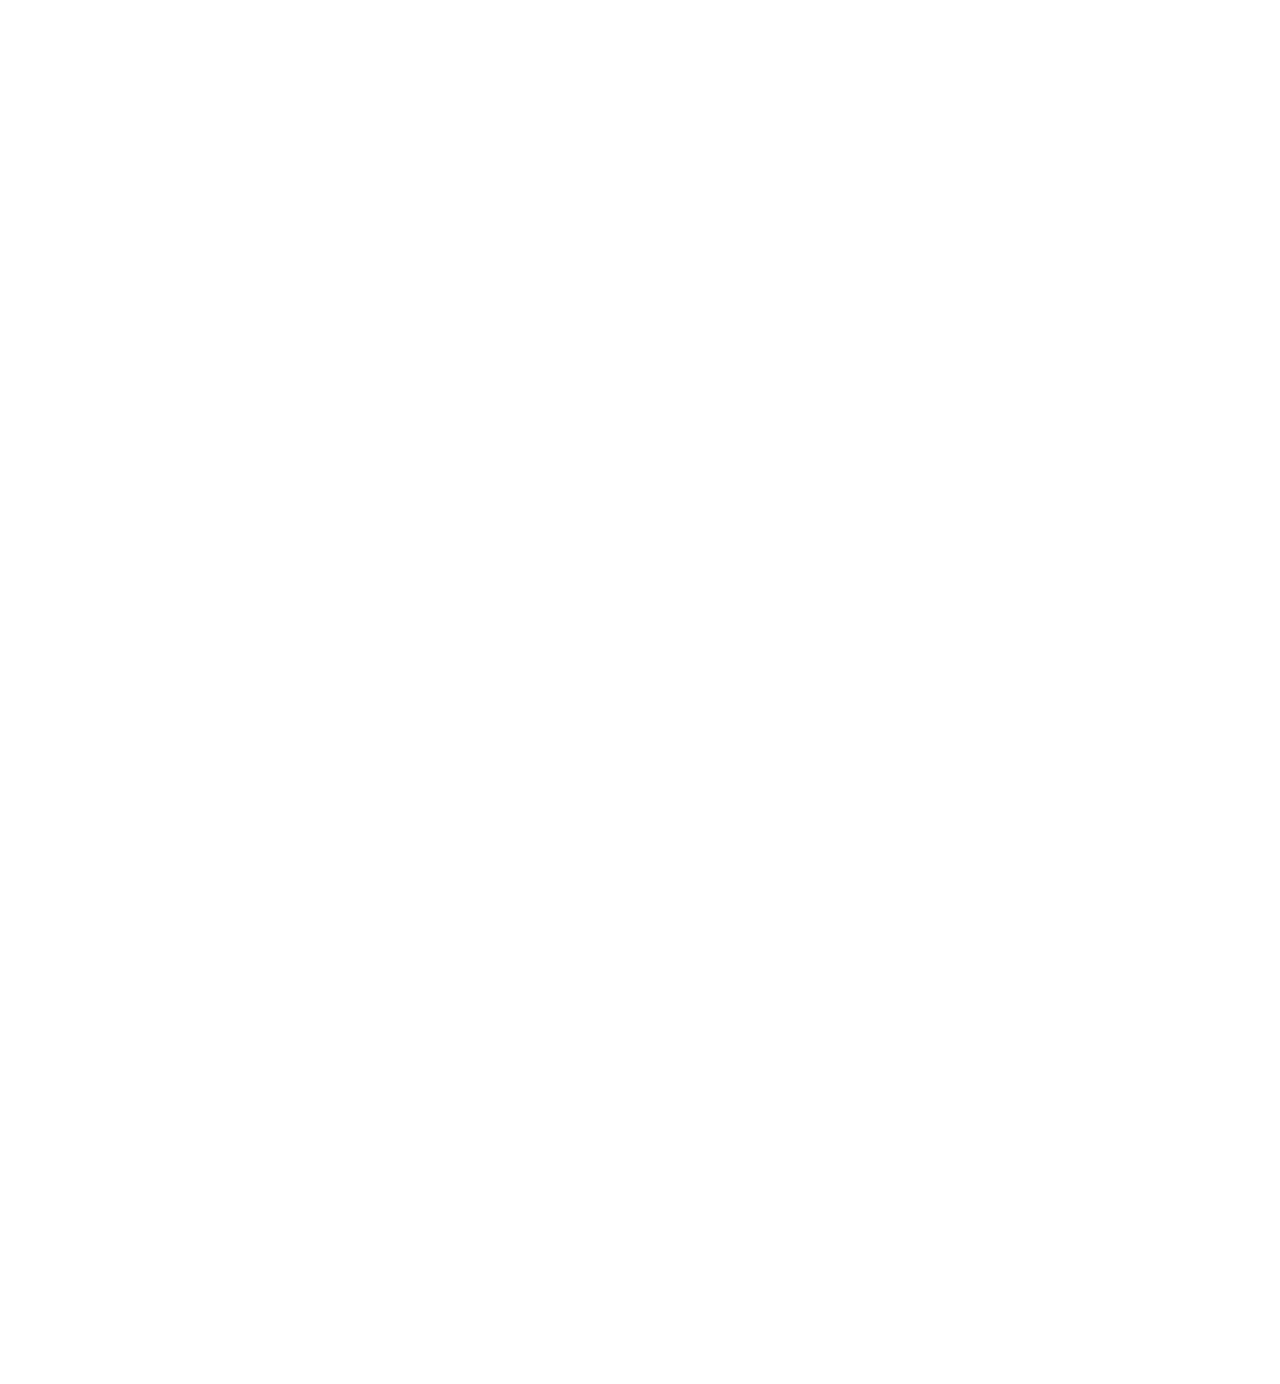
==== hbo.html @ f067492e "Add files via upload" ====
<!doctype html>
<html lang="ja">
  <head>
    <!-- Required meta tags -->
    <meta charset="utf-8">
    <meta name="viewport" content="width=device-width, initial-scale=1, shrink-to-fit=no">

    <!-- Bootstrap CSS -->
    <link rel="stylesheet" href="https://stackpath.bootstrapcdn.com/bootstrap/4.3.1/css/bootstrap.min.css" integrity="sha384-ggOyR0iXCbMQv3Xipma34MD+dH/1fQ784/j6cY/iJTQUOhcWr7x9JvoRxT2MZw1T" crossorigin="anonymous">

    <title>CHOUXWORLD</title>
    <link rel="icon" href="/favicon.ico">
    <link rel="apple-touch-icon" sizes="180x180" href="/apple-touch-icon.png">
    <link href="./css/norm.css" rel="stylesheet">
    <link href="./css/styles.css" rel="stylesheet">
    <link href="https://cdnjs.cloudflare.com/ajax/libs/lightbox2/2.7.1/css/lightbox.css" rel="stylesheet">
    <script src="https://kit.fontawesome.com/3a2c270be1.js" crossorigin="anonymous"></script>
    <script src="https://ajax.googleapis.com/ajax/libs/jquery/3.4.1/jquery.min.js"></script>
    <script src="https://cdnjs.cloudflare.com/ajax/libs/lightbox2/2.7.1/js/lightbox.min.js" type="text/javascript"></script>

  </head>
  <body>

    <div class="container">
      <div class="">
          <img id="collapsar" src="./img/chouxprism.png" alt="CHOUXPRISM" width="40" height="auto" class="prism rum">
      </div>

      <div class="row">
        <div class="col"></div>

        <div class="col headerArea pleaseCenterMe">

          <a href="./index.html">
            <span id="wakuLogotype" class="logotype">CHOUXWORLD</span>
          </a>
        </div>

        <div class="col right headerArea">

        </div>
      </div>
    </div>

    <main role="main" class="container">
      <div class="row">
        <div class="col colL left headerArea">
          <a href="./about.html">
            <span id="wakuAbout" class="wakuDiscr">ABOUT</span>
          </a>
        </div>
        <div class="col colR right headerArea">
          <span style="font-size: 1.5rem;">
          <a href="https://soundcloud.com/chouxworld" target=”_blank”>
            <i id="icon1" class="fab fa-soundcloud"></i
          </a>
          <a href="https://twitter.com/chouxthought" target=”_blank”>
            <i id="icon2" class="fab fa-twitter-square"></i>
          </a>
          <a href="https://www.youtube.com/channel/UCXD09W2YRcilT2KSE5DwdCQ" target=”_blank”>
            <i id="icon3" class="fab fa-youtube-square"></i>
          </a>
          <a href="https://www.nicovideo.jp/mylist/66449482" target=”_blank”>
            <svg id="nicoIcon" type="image/svg+xml" data="./img/nicoicon.svg" alt="NICONICO" width="24" height="24" class="niconico" version="1.1" id="レイヤー_1" focusable="false"
	           xmlns="http://www.w3.org/2000/svg" xmlns:xlink="http://www.w3.org/1999/xlink" x="0px" y="0px" viewBox="0 0 448 512"
	            style="enable-background:new 0 0 448 512;" xml:space="preserve">
              <g>
              </g>
              <path d="M400,32H48C21.5,32,0,53.5,0,80v352c0,26.5,21.5,48,48,48h352c26.5,0,48-21.5,48-48V80C448,53.5,426.5,32,400,32z
              	 M342,377.8c-9.1-0.5-18.2,0-27.4-0.2c-2.6,0-4.2,0.7-5.5,3c-4.3,7.2-8.8,14.2-13.2,21.3c-4.5,7.3-9.1,7.3-13.6,0.2
              	c-4.3-6.9-8.8-13.8-12.9-20.9c-1.5-2.5-3.1-3.6-6.1-3.6c-27.1,0.1-54.1,0.1-81.2,0c-2.8,0-4.4,0.8-5.9,3.2
              	c-4.5,7.4-9.2,14.7-13.8,22c-4,6.2-8.7,6.2-12.6,0c-4.5-7.2-9.1-14.4-13.4-21.7c-1.5-2.5-3.1-3.6-6.2-3.5c-8.7,0.2-17.3,0.2-26,0
              	c-14.9-0.2-25.8-11.1-25.9-26c-0.1-50.7-0.1-101.4,0-152.1c0-14.9,11.1-25.9,26-25.9c30.1-0.1,60.2,0,90.3-0.7h5.4
              	c-18.6-18.2-36.8-36.7-55-55.1c4.6-4.5,9-8.8,13.6-13.2c21.2,21.4,42.6,43.1,64.4,65.2c22.4-22.9,43.8-44.8,65.1-66.5
              	c5.6,5.8,10,10.2,14.2,14.5c-17.8,17.9-36.1,36.3-54.4,54.7c0.1,0.4,0.3,0.9,0.4,1.4h5.1c29.2-0.1,58.4-0.1,87.6-0.1
              	c18.9,0,29.1,10.1,29.1,28.9c0,48.9-0.3,97.7,0.2,146.6C370.6,365.6,358.8,378.8,342,377.8z"/>
              </svg>

          </a>
          </span>
        </div>
      </div>

        <div class="whiteSpace10"></div>


        <div class="row">
          <div class="col-xs-12 col-lg-6 colL">
            <div class="">
              <div class="head">CHOUX | HEART BEAT ORBIT</div>
              <a href="./img/hbo.png" data-lightbox="group">
                <img src="./img/hbo.png" alt="HBO" class="imgSize">
              </a>
            </div>
            <div class="whiteSpace10"></div>
            <div class="discr">
              <a href="https://www.nicovideo.jp/watch/sm36407597" target=”_blank”>
                <span id="bld01" class="bld">NICONICODOUGA</span>
              </a> |
              <a href="https://youtu.be/nW8dpS3lvpE" target=”_blank”>
                <span id="bld02" class="bld">YOUTUBE</span>
              </a>
            </div>
            <div class="discr">MUSIC & MASTERING BY CHOUX</div>

            <div class="discr">ADDITIONAL ARRANGED BY
              <a href="https://twitter.com/r_0_UMA" target=”_blank”>
                <span id="bld03" class="bld">RAY_OH</span>
              </a>
            </div>
            <div class="discr">ILLUSTRATION BY
              <a href="https://twitter.com/dksg4" target=”_blank”>
                <span id="bld04" class="bld">TS</span>
              </a>
              </div>
            <!-- <div class="discr">BUY >>>
              <a href="https://rento1230music.booth.pm/" target=”_blank”>
                <span id="bld03" class="bld">ADMR RCRDS</span>
              </a>
            </div> -->
            <div class="mobileLine">
              <div class="whiteSpace20"></div>
              <!-- <div class="blackSpace2"></div>
              <div class="whiteSpace20"></div> -->
            </div>
          </div>
          <div class="col-xs-12 col-lg-6 colR fadein">
            <div id="wakuLyric" class="lyricText">
              <div class="lyricHead">CHOUX | HEART BEAT ORBIT</div>
              <div class="discr">COMPOSE & ARRANGE & LYRIC BY CHOUX</div>
              </br>
              </br>
              TITLE</br>
              CHOUX 1ST E.P. | HEART BEAT ORBIT Feat. UNA OTOMACHI</br></br>
              CIRCLE</br>
              CHOUXWORLD</br></br>
              REMIXER</br>
              Ray_oh</br></br>
              COVER ARTWORK</br>
              ts</br></br>
              SPECIFICATION</br>
              CD | 7 Tracks 紙ジャケ仕様</br></br>
              RELEASE DATE</br>
              2021/04/25 春M3 @東京流通センター</br></br>
              BOOTH</br>
              第一展示場 L-18 CHOUXWORLD</br></br>
              PRICE</br>
              1500 JPY (at Event)</br></br>
              <iframe width="100%" height="300" scrolling="no" frameborder="no" allow="autoplay" src="https://w.soundcloud.com/player/?url=https%3A//api.soundcloud.com/tracks/1031849152%3Fsecret_token%3Ds-jGyJjnvhgpN&color=%23ffd600&auto_play=false&hide_related=false&show_comments=true&show_user=true&show_reposts=false&show_teaser=true&visual=true"></iframe><div style="font-size: 10px; color: #cccccc;line-break: anywhere;word-break: normal;overflow: hidden;white-space: nowrap;text-overflow: ellipsis; font-family: Interstate,Lucida Grande,Lucida Sans Unicode,Lucida Sans,Garuda,Verdana,Tahoma,sans-serif;font-weight: 100;"><a href="https://soundcloud.com/chouxworld" title="CHOUX" target="_blank" style="color: #cccccc; text-decoration: none;">CHOUX</a> · <a href="https://soundcloud.com/chouxworld/heart-beat-orbit-xfd/s-jGyJjnvhgpN" title="HEART BEAT ORBIT XFD" target="_blank" style="color: #cccccc; text-decoration: none;">HEART BEAT ORBIT XFD</a></div>
            </div>
            <div class="whiteSpace10"></div>
            <div class="mobileLine">
              <div class="whiteSpace20"></div>
              <!-- <div class="blackSpace2"></div>
              <div class="whiteSpace20"></div> -->
            </div>
          </div>

        </div>


        <div class="whiteSpace40"></div>





        <div class="whiteSpace20"></div>
        <div class="copyright">© CHOUX</div>
        <div class="whiteSpace40"></div>
        <div class="whiteSpace20"></div>



    </main>


    <div id="page_top">
      <a href="#">
        <i id="topIcon" class="fas fa-caret-up fa-2x"></i>
      </a>
    </div>

    <!-- Optional JavaScript -->

    <!-- jQuery first, then Popper.js, then Bootstrap JS -->

    <script src="https://cdnjs.cloudflare.com/ajax/libs/popper.js/1.14.7/umd/popper.min.js" integrity="sha384-UO2eT0CpHqdSJQ6hJty5KVphtPhzWj9WO1clHTMGa3JDZwrnQq4sF86dIHNDz0W1" crossorigin="anonymous"></script>
    <script src="https://stackpath.bootstrapcdn.com/bootstrap/4.3.1/js/bootstrap.min.js" integrity="sha384-JjSmVgyd0p3pXB1rRibZUAYoIIy6OrQ6VrjIEaFf/nJGzIxFDsf4x0xIM+B07jRM" crossorigin="anonymous"></script>
    <script type="text/javascript" src="./js/scriptHbo.js"></script>

  </body>
</html>
---- css/norm.css ----
/*! normalize.css v8.0.1 | MIT License | github.com/necolas/normalize.css */

/* Document
   ========================================================================== */

/**
 * 1. Correct the line height in all browsers.
 * 2. Prevent adjustments of font size after orientation changes in iOS.
 */

html {
  line-height: 1.15; /* 1 */
  -webkit-text-size-adjust: 100%; /* 2 */
}

/* Sections
   ========================================================================== */

/**
 * Remove the margin in all browsers.
 */

body {
  margin: 0;
}

/**
 * Render the `main` element consistently in IE.
 */

main {
  display: block;
}

/**
 * Correct the font size and margin on `h1` elements within `section` and
 * `article` contexts in Chrome, Firefox, and Safari.
 */

h1 {
  font-size: 2em;
  margin: 0.67em 0;
}

/* Grouping content
   ========================================================================== */

/**
 * 1. Add the correct box sizing in Firefox.
 * 2. Show the overflow in Edge and IE.
 */

hr {
  box-sizing: content-box; /* 1 */
  height: 0; /* 1 */
  overflow: visible; /* 2 */
}

/**
 * 1. Correct the inheritance and scaling of font size in all browsers.
 * 2. Correct the odd `em` font sizing in all browsers.
 */

pre {
  font-family: monospace, monospace; /* 1 */
  font-size: 1em; /* 2 */
}

/* Text-level semantics
   ========================================================================== */

/**
 * Remove the gray background on active links in IE 10.
 */

a {
  background-color: transparent;
}

/**
 * 1. Remove the bottom border in Chrome 57-
 * 2. Add the correct text decoration in Chrome, Edge, IE, Opera, and Safari.
 */

abbr[title] {
  border-bottom: none; /* 1 */
  text-decoration: underline; /* 2 */
  text-decoration: underline dotted; /* 2 */
}

/**
 * Add the correct font weight in Chrome, Edge, and Safari.
 */

b,
strong {
  font-weight: bolder;
}

/**
 * 1. Correct the inheritance and scaling of font size in all browsers.
 * 2. Correct the odd `em` font sizing in all browsers.
 */

code,
kbd,
samp {
  font-family: monospace, monospace; /* 1 */
  font-size: 1em; /* 2 */
}

/**
 * Add the correct font size in all browsers.
 */

small {
  font-size: 80%;
}

/**
 * Prevent `sub` and `sup` elements from affecting the line height in
 * all browsers.
 */

sub,
sup {
  font-size: 75%;
  line-height: 0;
  position: relative;
  vertical-align: baseline;
}

sub {
  bottom: -0.25em;
}

sup {
  top: -0.5em;
}

/* Embedded content
   ========================================================================== */

/**
 * Remove the border on images inside links in IE 10.
 */

img {
  border-style: none;
}

/* Forms
   ========================================================================== */

/**
 * 1. Change the font styles in all browsers.
 * 2. Remove the margin in Firefox and Safari.
 */

button,
input,
optgroup,
select,
textarea {
  font-family: inherit; /* 1 */
  font-size: 100%; /* 1 */
  line-height: 1.15; /* 1 */
  margin: 0; /* 2 */
}

/**
 * Show the overflow in IE.
 * 1. Show the overflow in Edge.
 */

button,
input { /* 1 */
  overflow: visible;
}

/**
 * Remove the inheritance of text transform in Edge, Firefox, and IE.
 * 1. Remove the inheritance of text transform in Firefox.
 */

button,
select { /* 1 */
  text-transform: none;
}

/**
 * Correct the inability to style clickable types in iOS and Safari.
 */

button,
[type="button"],
[type="reset"],
[type="submit"] {
  -webkit-appearance: button;
}

/**
 * Remove the inner border and padding in Firefox.
 */

button::-moz-focus-inner,
[type="button"]::-moz-focus-inner,
[type="reset"]::-moz-focus-inner,
[type="submit"]::-moz-focus-inner {
  border-style: none;
  padding: 0;
}

/**
 * Restore the focus styles unset by the previous rule.
 */

button:-moz-focusring,
[type="button"]:-moz-focusring,
[type="reset"]:-moz-focusring,
[type="submit"]:-moz-focusring {
  outline: 1px dotted ButtonText;
}

/**
 * Correct the padding in Firefox.
 */

fieldset {
  padding: 0.35em 0.75em 0.625em;
}

/**
 * 1. Correct the text wrapping in Edge and IE.
 * 2. Correct the color inheritance from `fieldset` elements in IE.
 * 3. Remove the padding so developers are not caught out when they zero out
 *    `fieldset` elements in all browsers.
 */

legend {
  box-sizing: border-box; /* 1 */
  color: inherit; /* 2 */
  display: table; /* 1 */
  max-width: 100%; /* 1 */
  padding: 0; /* 3 */
  white-space: normal; /* 1 */
}

/**
 * Add the correct vertical alignment in Chrome, Firefox, and Opera.
 */

progress {
  vertical-align: baseline;
}

/**
 * Remove the default vertical scrollbar in IE 10+.
 */

textarea {
  overflow: auto;
}

/**
 * 1. Add the correct box sizing in IE 10.
 * 2. Remove the padding in IE 10.
 */

[type="checkbox"],
[type="radio"] {
  box-sizing: border-box; /* 1 */
  padding: 0; /* 2 */
}

/**
 * Correct the cursor style of increment and decrement buttons in Chrome.
 */

[type="number"]::-webkit-inner-spin-button,
[type="number"]::-webkit-outer-spin-button {
  height: auto;
}

/**
 * 1. Correct the odd appearance in Chrome and Safari.
 * 2. Correct the outline style in Safari.
 */

[type="search"] {
  -webkit-appearance: textfield; /* 1 */
  outline-offset: -2px; /* 2 */
}

/**
 * Remove the inner padding in Chrome and Safari on macOS.
 */

[type="search"]::-webkit-search-decoration {
  -webkit-appearance: none;
}

/**
 * 1. Correct the inability to style clickable types in iOS and Safari.
 * 2. Change font properties to `inherit` in Safari.
 */

::-webkit-file-upload-button {
  -webkit-appearance: button; /* 1 */
  font: inherit; /* 2 */
}

/* Interactive
   ========================================================================== */

/*
 * Add the correct display in Edge, IE 10+, and Firefox.
 */

details {
  display: block;
}

/*
 * Add the correct display in all browsers.
 */

summary {
  display: list-item;
}

/* Misc
   ========================================================================== */

/**
 * Add the correct display in IE 10+.
 */

template {
  display: none;
}

/**
 * Add the correct display in IE 10.
 */

[hidden] {
  display: none;
}
---- css/styles.css ----
html {
  visibility: hidden;
}
html.wf-active {
  visibility: visible;
}
.pleaseCenterMe {
  text-align:center;
  font-family: 'Sen', sans-serif;
  font-weight: 700;
  height: 20px;
}
.logotype {
  font-family: 'Sen', sans-serif;
  font-weight: 700;
  letter-spacing: 0.22em;
  padding: 5px 10px 5px 10px;
}
.logotype:hover {
  color: white !important;
  background-color: black;
  transition: all 0.2s !important;
}

.prism{
  margin-top: 20px;
  position: relative;
  bottom: -25px;
}
#wakuAbout{
  border: 2px solid #000;
  position: relative;
  top: 5px;
}
#wakuLogotype{
  border: 2px solid #000;
  position: relative;
  top: 5px;
}
.wakuDiscr{
  font-family: 'Sen', sans-serif;
  text-align: left;
  font-size: 0.7rem;
  letter-spacing: 0.08em;
  font-weight: 700;
  padding: 2px 6px 2px 6px;
}
.wakuDiscr:hover{
  color: white !important;
  background-color: black;
  transition: all 0.2s !important;
}
.aboutText{
  border: 2px solid #000;
  position: relative;
  top: 5px;
  font-family: dnp-shuei-mgothic-std, sans-serif;
  font-weight: 600;
  font-style: normal;
  font-size: 0.7rem;
  padding: 50px 50px 50px 50px;
  letter-spacing: 0.08em;
  line-height: 3;
}
.lyricText{
  text-align: left;
  border: 2px solid #000;
  position: relative;
  top: 24px;
  font-family: dnp-shuei-mgothic-std, sans-serif;
  font-weight: 600;
  font-style: normal;
  font-size: 0.6rem;
  padding: 50px 80px 50px 80px;
  letter-spacing: 0.08em;
  line-height: 2;
}
.head{
  font-family: 'Sen', sans-serif;
  text-align: left;
  font-size: 0.8rem;
  letter-spacing: 0.08em;
  margin-bottom: 5px;

}
.lyricHead{
  font-family: dnp-shuei-mgothic-std, sans-serif;
  font-weight: 600;
  font-style: normal;
  font-size: 0.8rem;
}
.niconico{
  position: relative;
  bottom: 3px;
}
.discr{
  font-family: 'Sen', sans-serif;
  text-align: left;
  font-size: 0.6rem;
  letter-spacing: 0.08em;
  font-weight: 400;
}
.copyright{
  font-family: 'Sen', sans-serif;
  font-size: 0.8rem;
  letter-spacing: 0.08em;
  margin-bottom: 20px;
}
.trim {
    overflow: hidden;
    height: 250px;
    position: relative;
}
.container{
  text-align: center;
 }
.imgSize{
  width: 100%;
}
.whiteSpace10{
  height:10px;
}
.whiteSpace20{
  height:20px;
}
.whiteSpace40{
  height: 40px;
}
.whiteSpace60{
  height: 60px;
}
.blackSpace2{
  height: 2px;
  background-color: #000;
}

.headerArea{
  margin-top: 50px;
}
.right{
text-align: right;
}
.left{
text-align: left;
}
.col{
padding: 0px;
}
.col-lg-4{
padding: 0px;
}
.col-xs-12{
padding: 0px;
}
.row{
padding: 0px;
margin: 0px;
}
.colL{
padding-right: 10px;
}
.colC{
padding-right: 5px;
padding-left: 5px;
}
.colR{
padding-left: 10px;
}

#page_top {
    color: #000;
    position: fixed;
    bottom: 30px;
    right: 20px;
}
#page_top a {
    text-align: center;
    text-decoration: none;
    padding: 10px 10px;
}
#page_top a:hover {
    text-decoration: none;
}

a {
  color: black;
  text-decoration: none;
}

a:hover {
  color: black;
  text-decoration: none;
}


.mobileLine{
  visibility: hidden;
}
.bld{
  color: white;
  background-color: black;
}
.rum{
}

.rum:hover{
	animation: rumble 0.12s linear infinite;
}

@keyframes rumble{
	0%	{transform:rotate(0deg)	translate(0,0);}
	12.5%	{transform:rotate(0.4deg)	translate(2px,-2px);}
	25%	{transform:rotate(0.8deg)	translate(0px,1px);}
	37.5%	{transform:rotate(0.4deg)	translate(-2px,0);}
	50%	{transform:rotate(0deg)	translate(0,0);}
	62.5%	{transform:rotate(-0.4deg)	translate(2px,0);}
	75%	{transform:rotate(-0.8deg)	translate(0,2px);}
	87.5%	{transform:rotate(-0.4deg)	translate(-2px,-2px);}
	100%	{transform:rotate(0deg)	translate(0,0);}
}
@media (max-width: 992.98px) {

  .container{
    width: 100%;
    margin: auto;
    padding: 0px;
    text-align: center;
   }
   .colL{
   padding-right: 10px;
   padding-left: 10px;
   }
   .colC{
   padding-right: 10px;
   padding-left: 10px;
   }
   .colR{
   padding-right: 10px;
   padding-left: 10px;
   }
   .mobileLine{
   visibility: visible;
   }
   .whiteSpace40{
     height: 0px;
   }
   .fadein {
     opacity : 0;
     transition: all 1s;
   }
   .col{
   padding-right: 10px;
   padding-left: 10px;
   }
   .lyricText{
   text-align: left;
   border: 2px solid #000;
   position: relative;
   top: 24px;
   font-family: dnp-shuei-mgothic-std, sans-serif;
   font-weight: 600;
   font-style: normal;
   font-size: 0.6rem;
   padding: 40px 40px 40px 40px;
   letter-spacing: 0.08em;
   line-height: 2;
   }
}
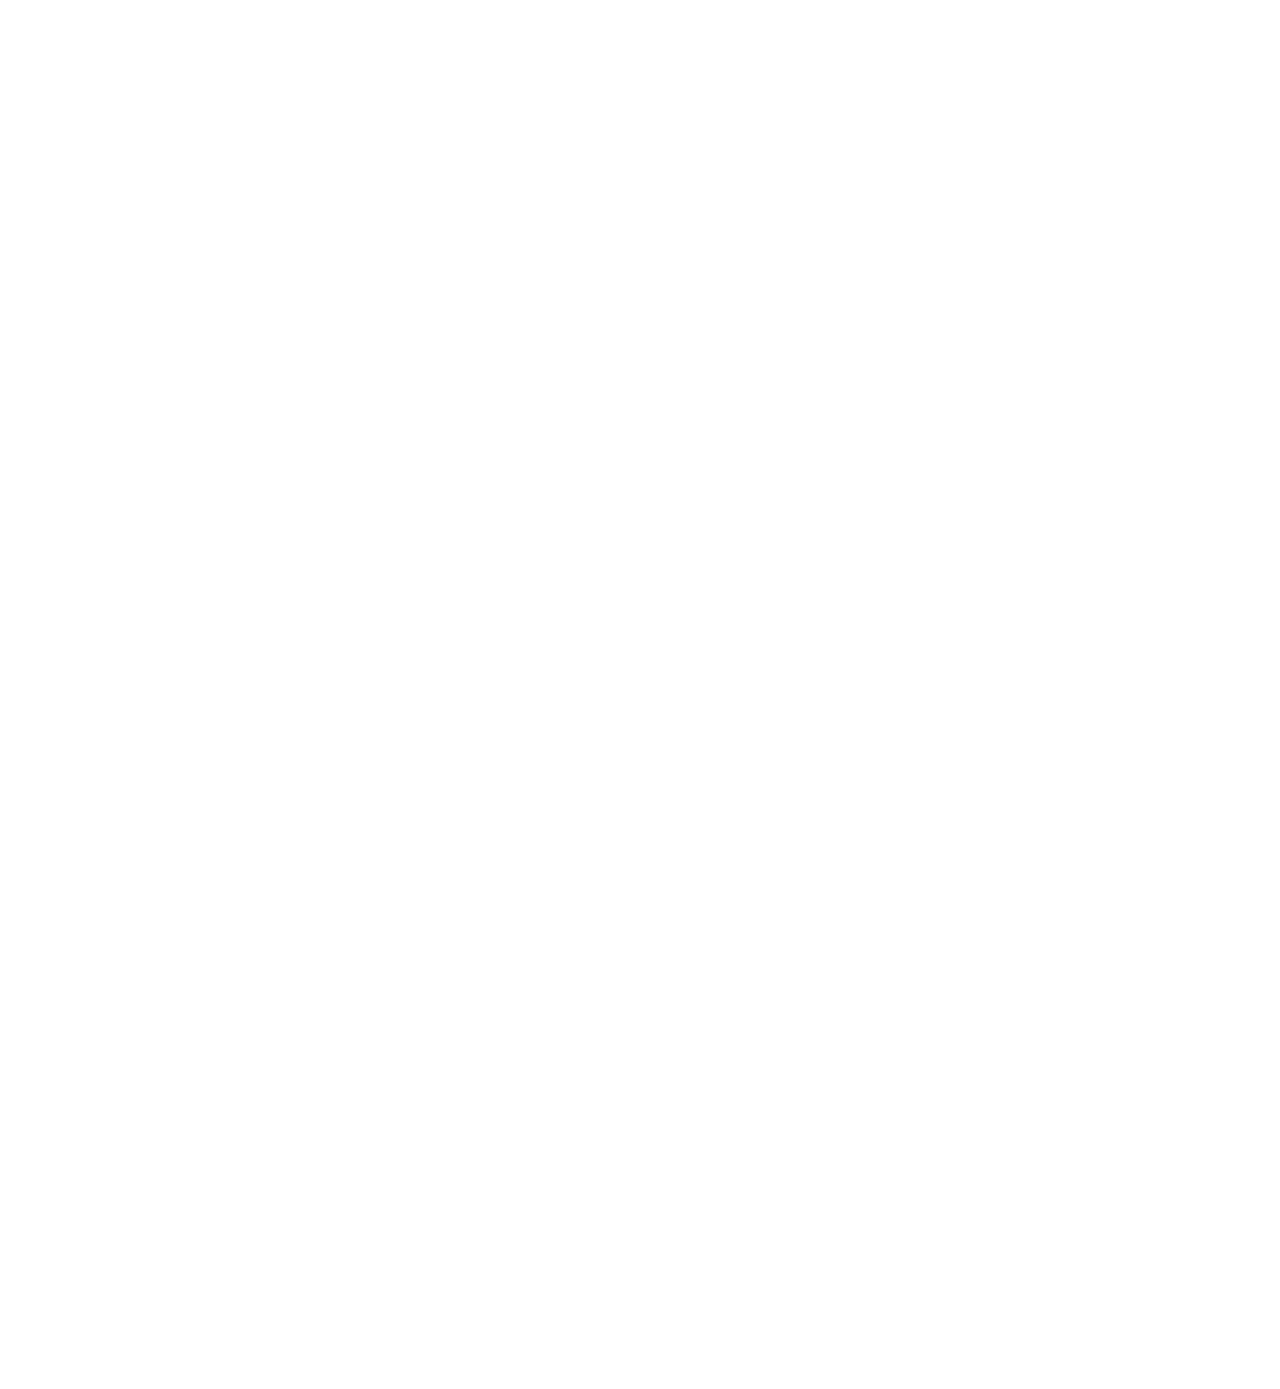
==== commit 39abc7cb: "Add files via upload" ====
--- a/hbo.html
+++ b/hbo.html
@@ -94,7 +94,7 @@
             </div>
             <div class="whiteSpace10"></div>
             <div class="discr">
-              <a href="https://www.nicovideo.jp/watch/sm36407597" target=”_blank”>
+              <a href="https://www.nicovideo.jp/watch/sm38600334" target=”_blank”>
                 <span id="bld01" class="bld">NICONICODOUGA</span>
               </a> |
               <a href="https://youtu.be/nW8dpS3lvpE" target=”_blank”>
@@ -145,7 +145,7 @@
               BOOTH</br>
               第一展示場 L-18 CHOUXWORLD</br></br>
               PRICE</br>
-              1500 JPY (at Event)</br></br>
+              1,500 JPY (at Event)</br></br>
               <iframe width="100%" height="300" scrolling="no" frameborder="no" allow="autoplay" src="https://w.soundcloud.com/player/?url=https%3A//api.soundcloud.com/tracks/1031849152%3Fsecret_token%3Ds-jGyJjnvhgpN&color=%23ffd600&auto_play=false&hide_related=false&show_comments=true&show_user=true&show_reposts=false&show_teaser=true&visual=true"></iframe><div style="font-size: 10px; color: #cccccc;line-break: anywhere;word-break: normal;overflow: hidden;white-space: nowrap;text-overflow: ellipsis; font-family: Interstate,Lucida Grande,Lucida Sans Unicode,Lucida Sans,Garuda,Verdana,Tahoma,sans-serif;font-weight: 100;"><a href="https://soundcloud.com/chouxworld" title="CHOUX" target="_blank" style="color: #cccccc; text-decoration: none;">CHOUX</a> · <a href="https://soundcloud.com/chouxworld/heart-beat-orbit-xfd/s-jGyJjnvhgpN" title="HEART BEAT ORBIT XFD" target="_blank" style="color: #cccccc; text-decoration: none;">HEART BEAT ORBIT XFD</a></div>
             </div>
             <div class="whiteSpace10"></div>
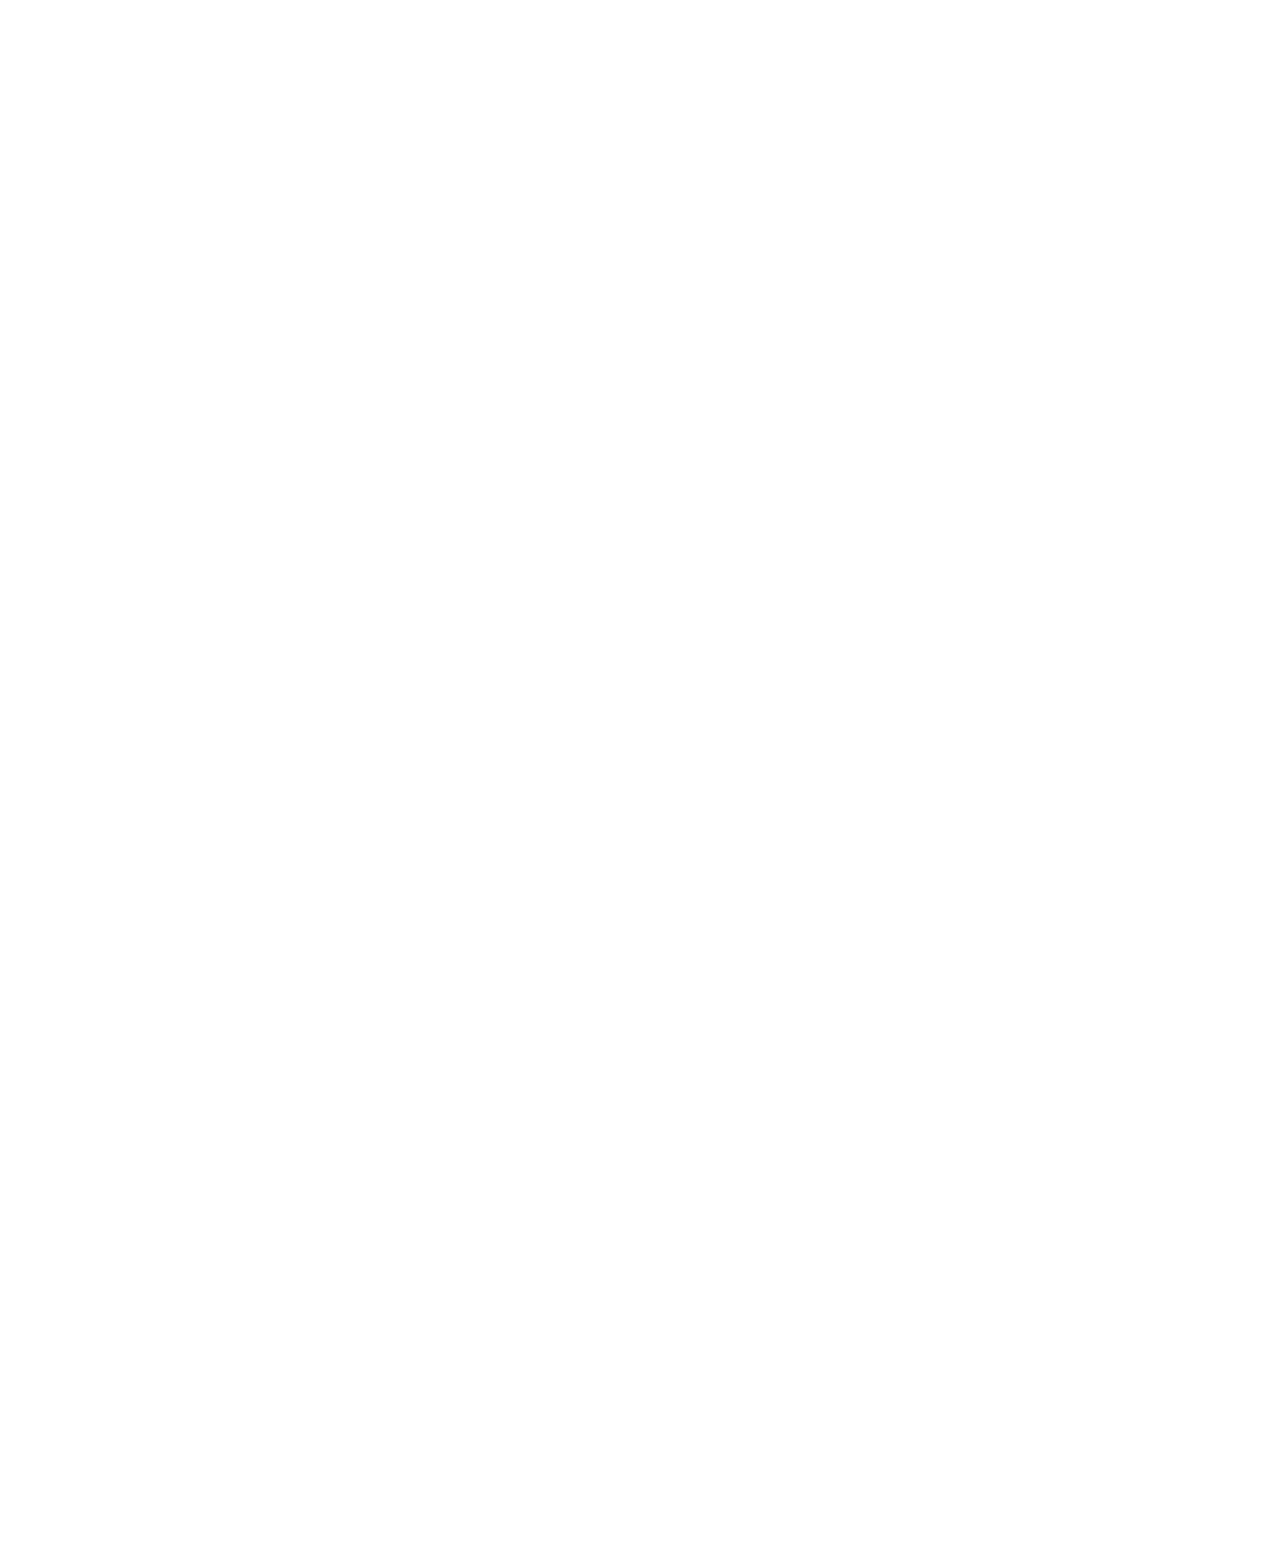
==== commit 266bf9be: "Add files via upload" ====
--- a/hbo.html
+++ b/hbo.html
@@ -134,6 +134,14 @@
               CHOUX 1ST E.P. | HEART BEAT ORBIT Feat. UNA OTOMACHI</br></br>
               CIRCLE</br>
               CHOUXWORLD</br></br>
+              TRACK LIST</br>
+              1. 星屑フリーウェイ</br>
+              2. 曖昧ミルキーウェイ</br>
+              3. ハートビートオービット</br>
+              4. スリーピングドリーマー</br>
+              5. コスモティックビデオ</br>
+              6. 曖昧ミルキーウェイ (Ray_Oh Remix)</br>
+              7. 星屑フリーウェイ (Ray_Oh Remix)</br></br>
               REMIXER</br>
               Ray_oh</br></br>
               COVER ARTWORK</br>
